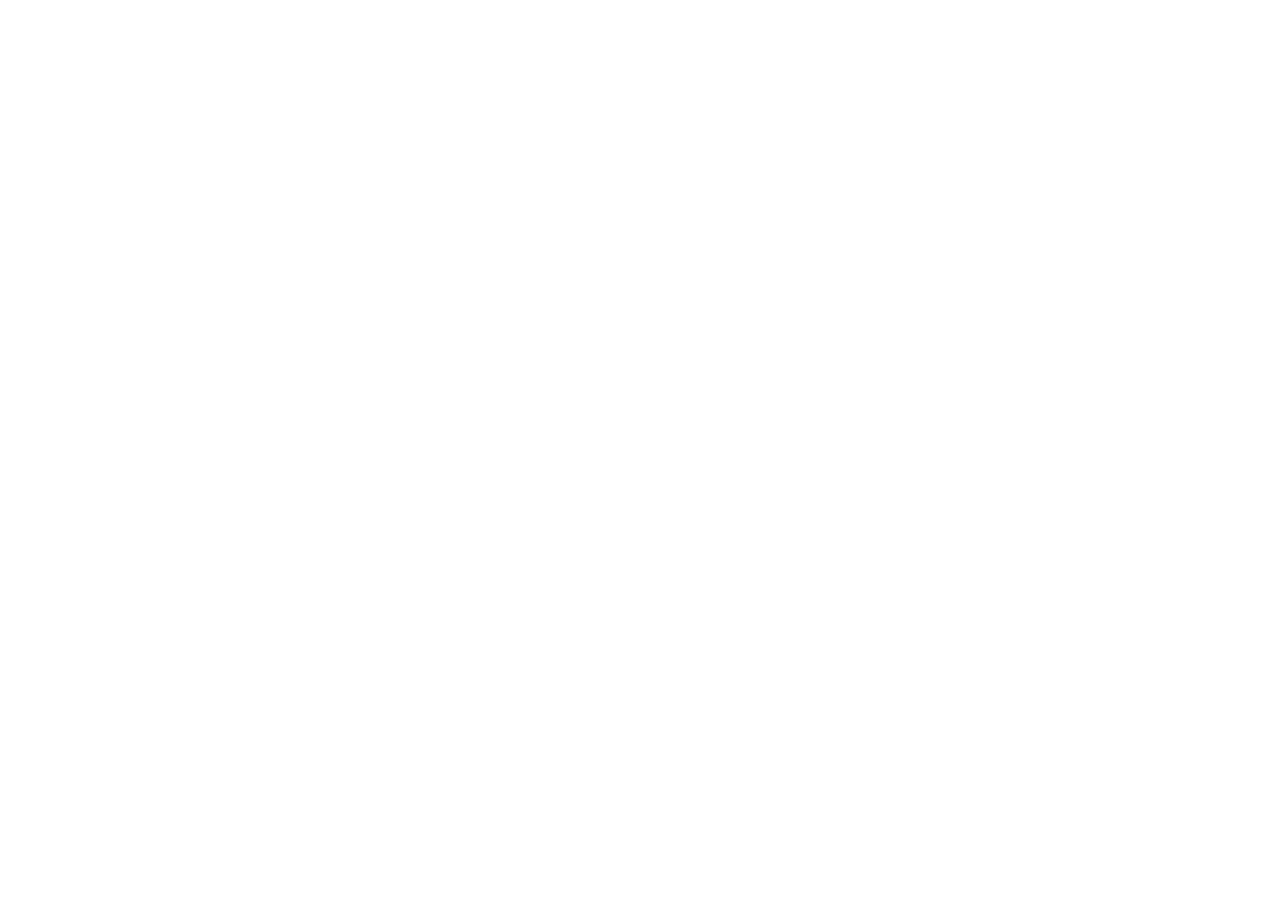
==== index.html @ bcde9c6c "First commit Add sources" ====
<!doctype html>
<!--[if lt IE 7]><html lang="en" class="no-js ie6"><![endif]-->
<!--[if IE 7]><html lang="en" class="no-js ie7"><![endif]-->
<!--[if IE 8]><html lang="en" class="no-js ie8"><![endif]-->
<!--[if gt IE 8]><!-->
<html lang="en" class="no-js">
<!--<![endif]-->

<head>
	<meta charset="UTF-8">
	<title>Bootstrap Theme</title>
	<meta name="viewport" content="width=device-width, initial-scale=1.0, maximum-scale=1.0, user-scalable=no">
	<meta http-equiv="X-UA-Compatible" content="IE=edge,chrome=1" />
	<link rel="shortcut icon" href="img/favicon.png">
	<link rel="stylesheet" href="css/bootstrap.css">
	<link rel="stylesheet" href="css/font-awesome.min.css">
</head>

<body>

	<script src="js/jquery-1.11.1.min.js"></script>
	<script src="js/bootstrap.min.js"></script>
</body>
</html>
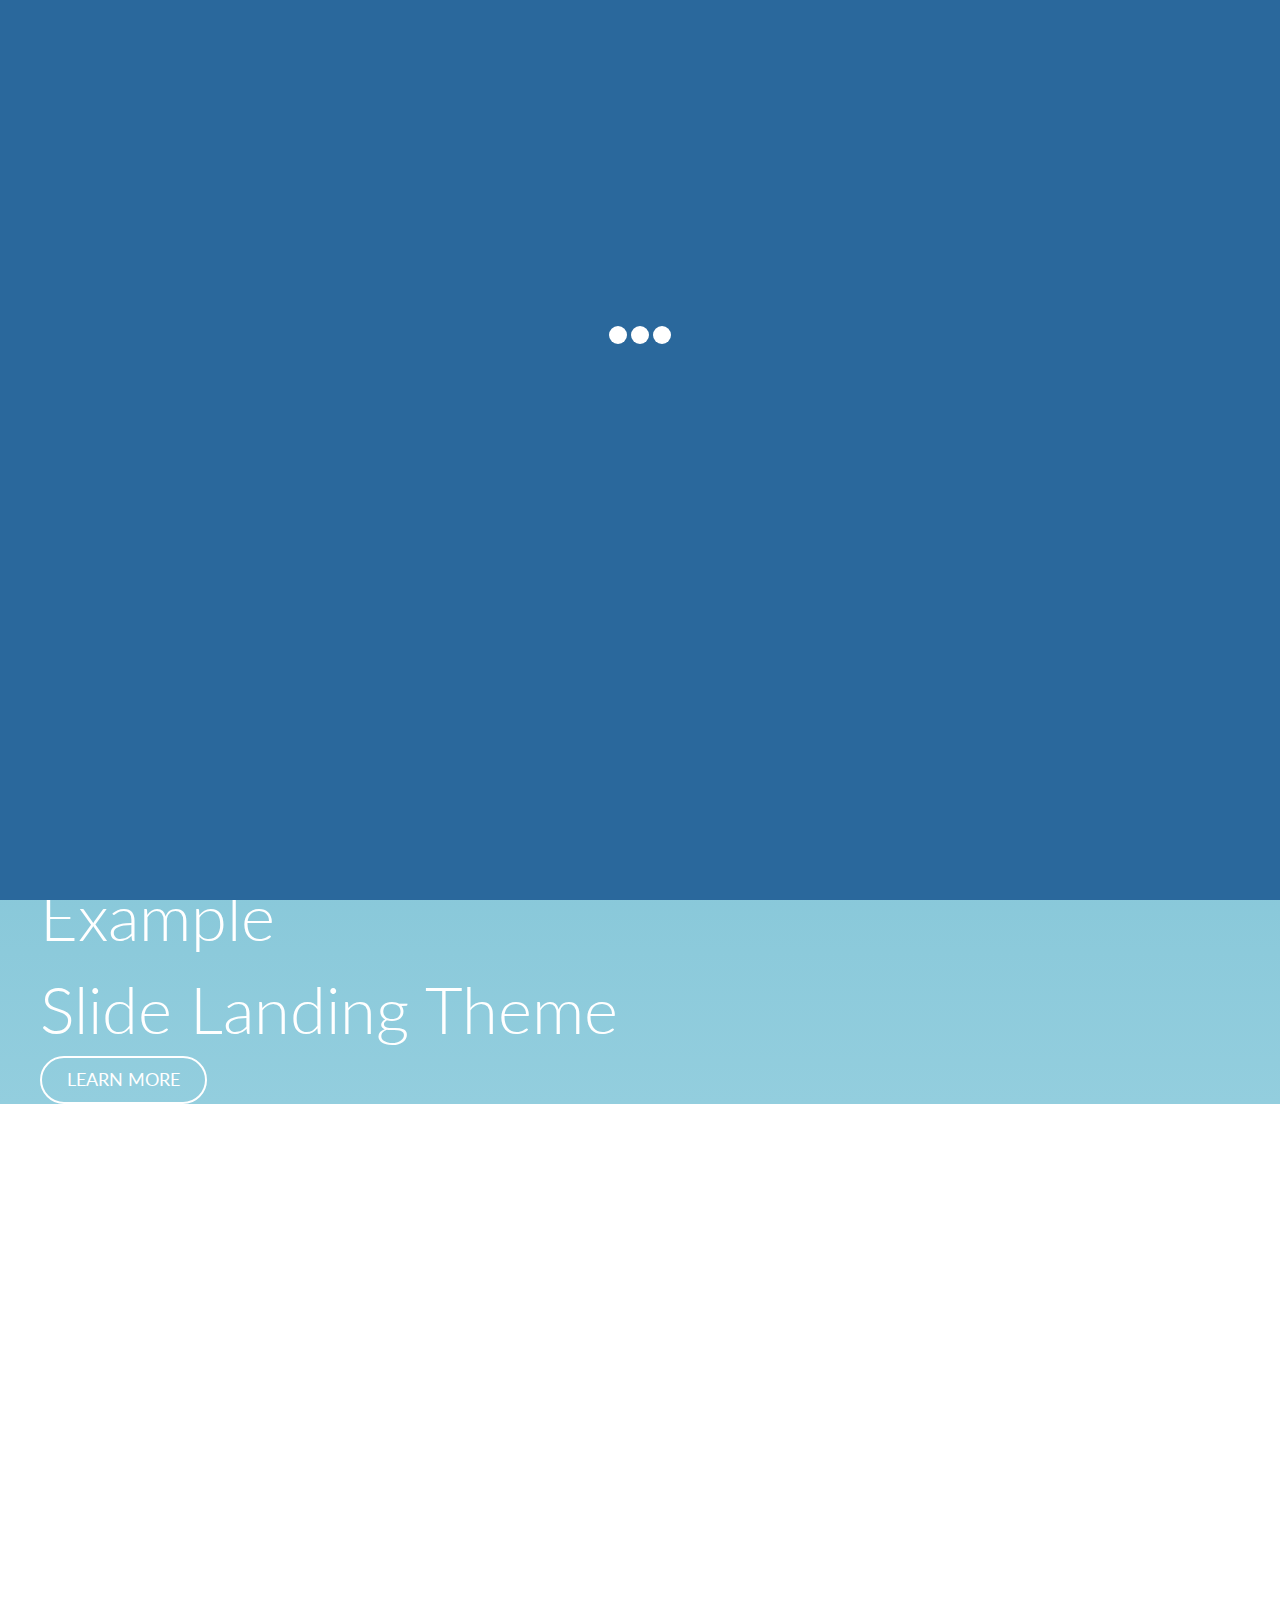
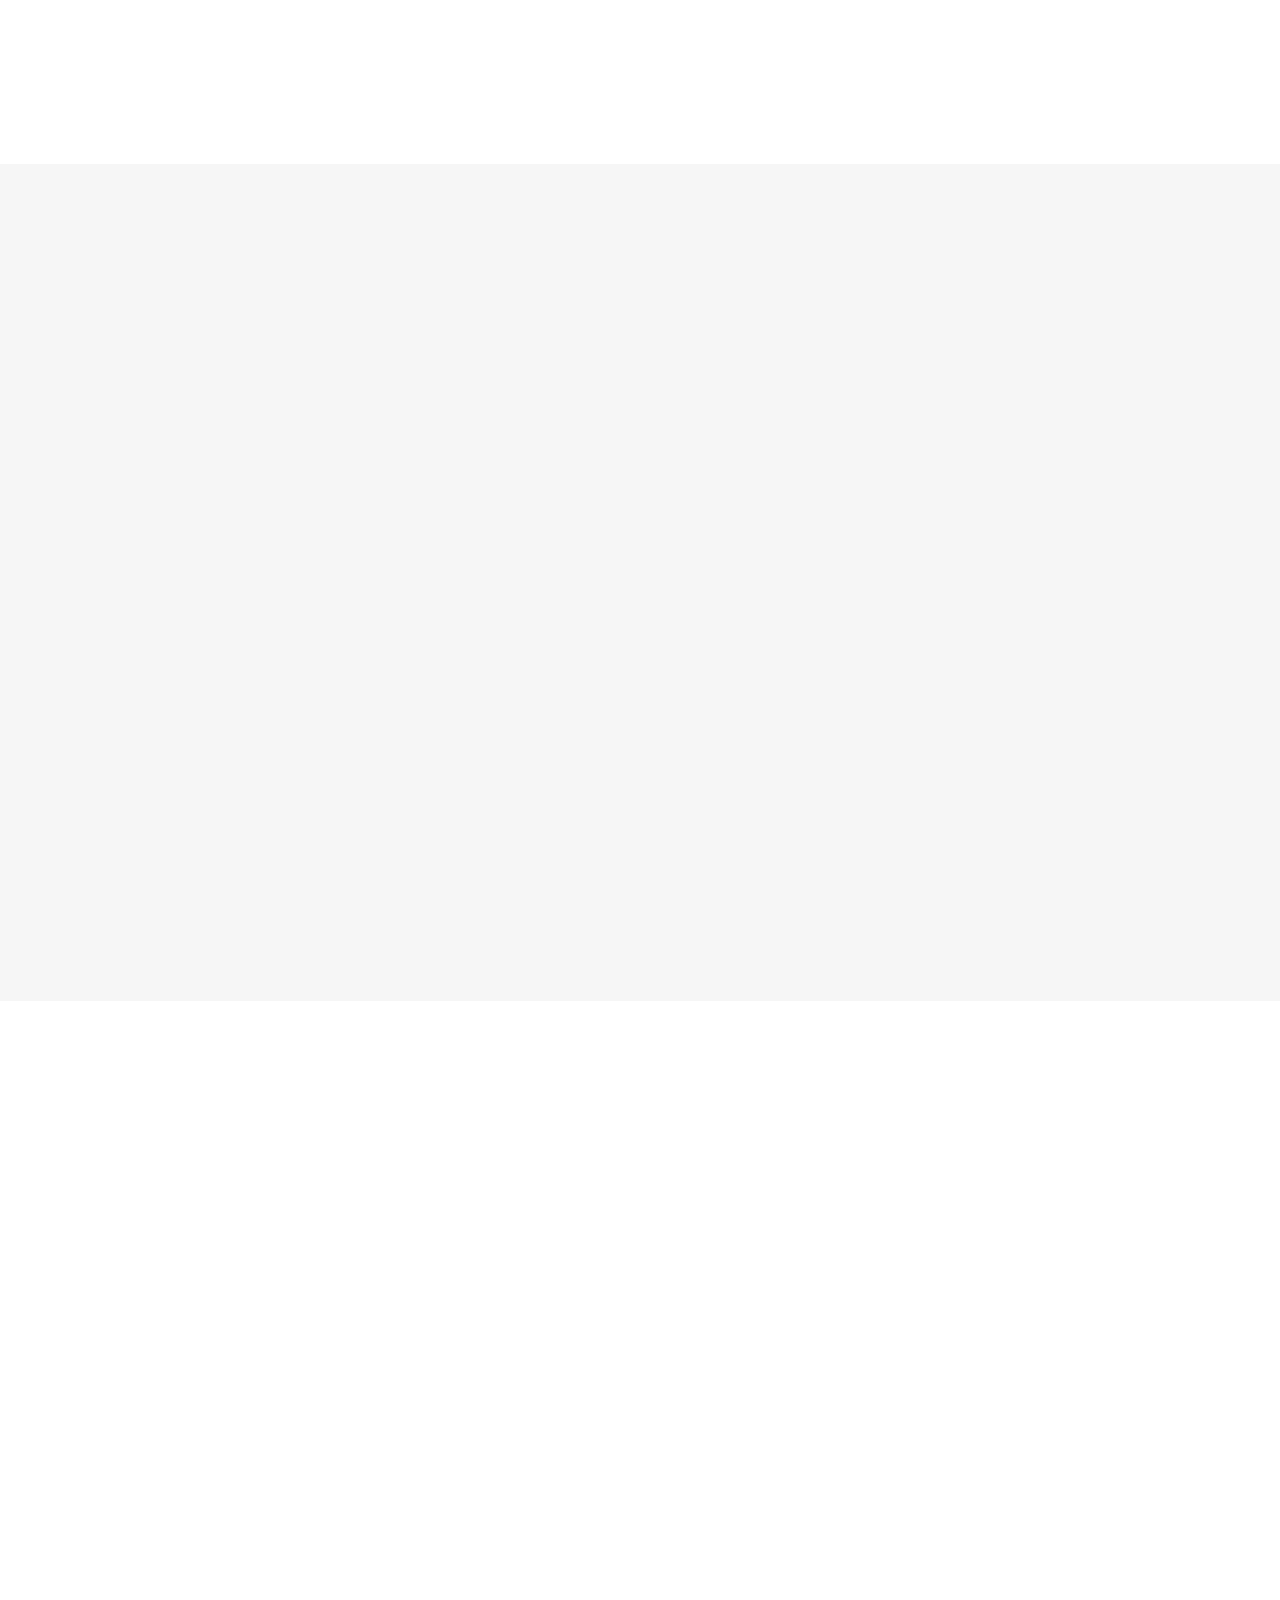
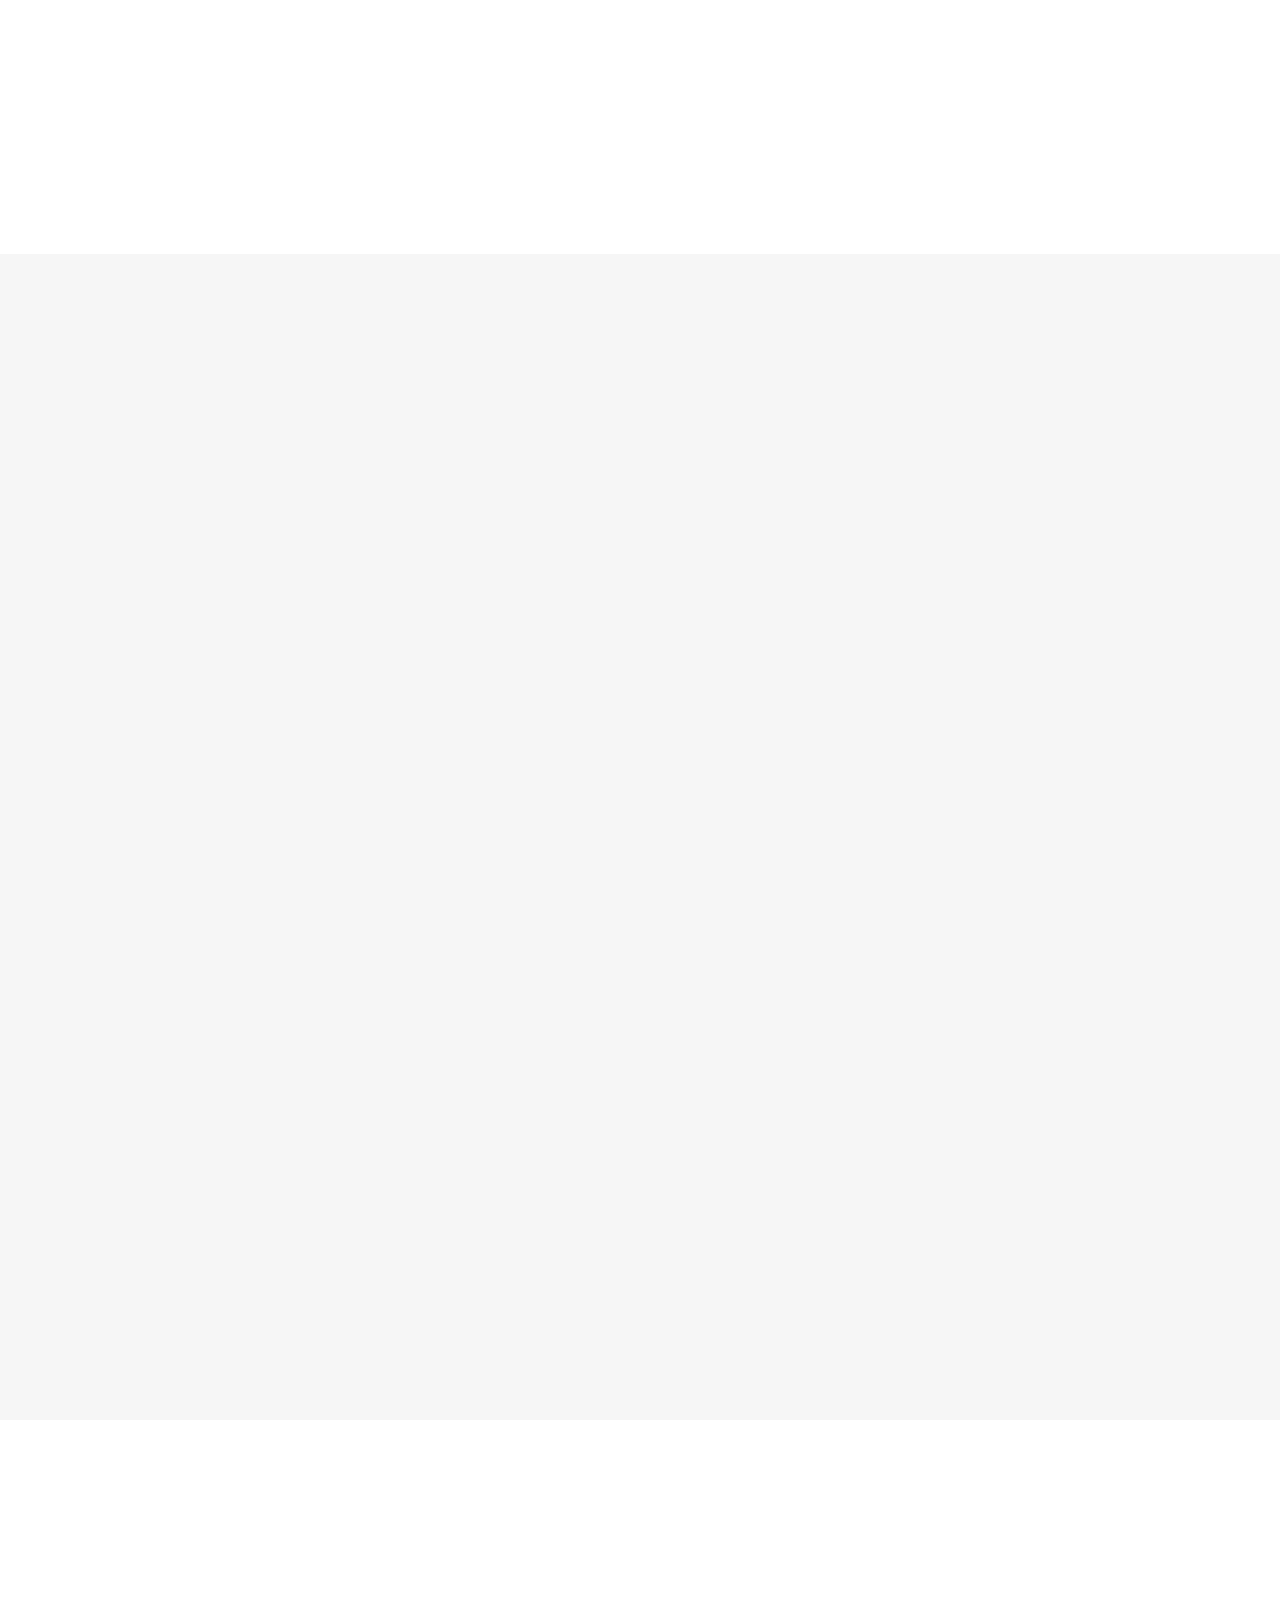
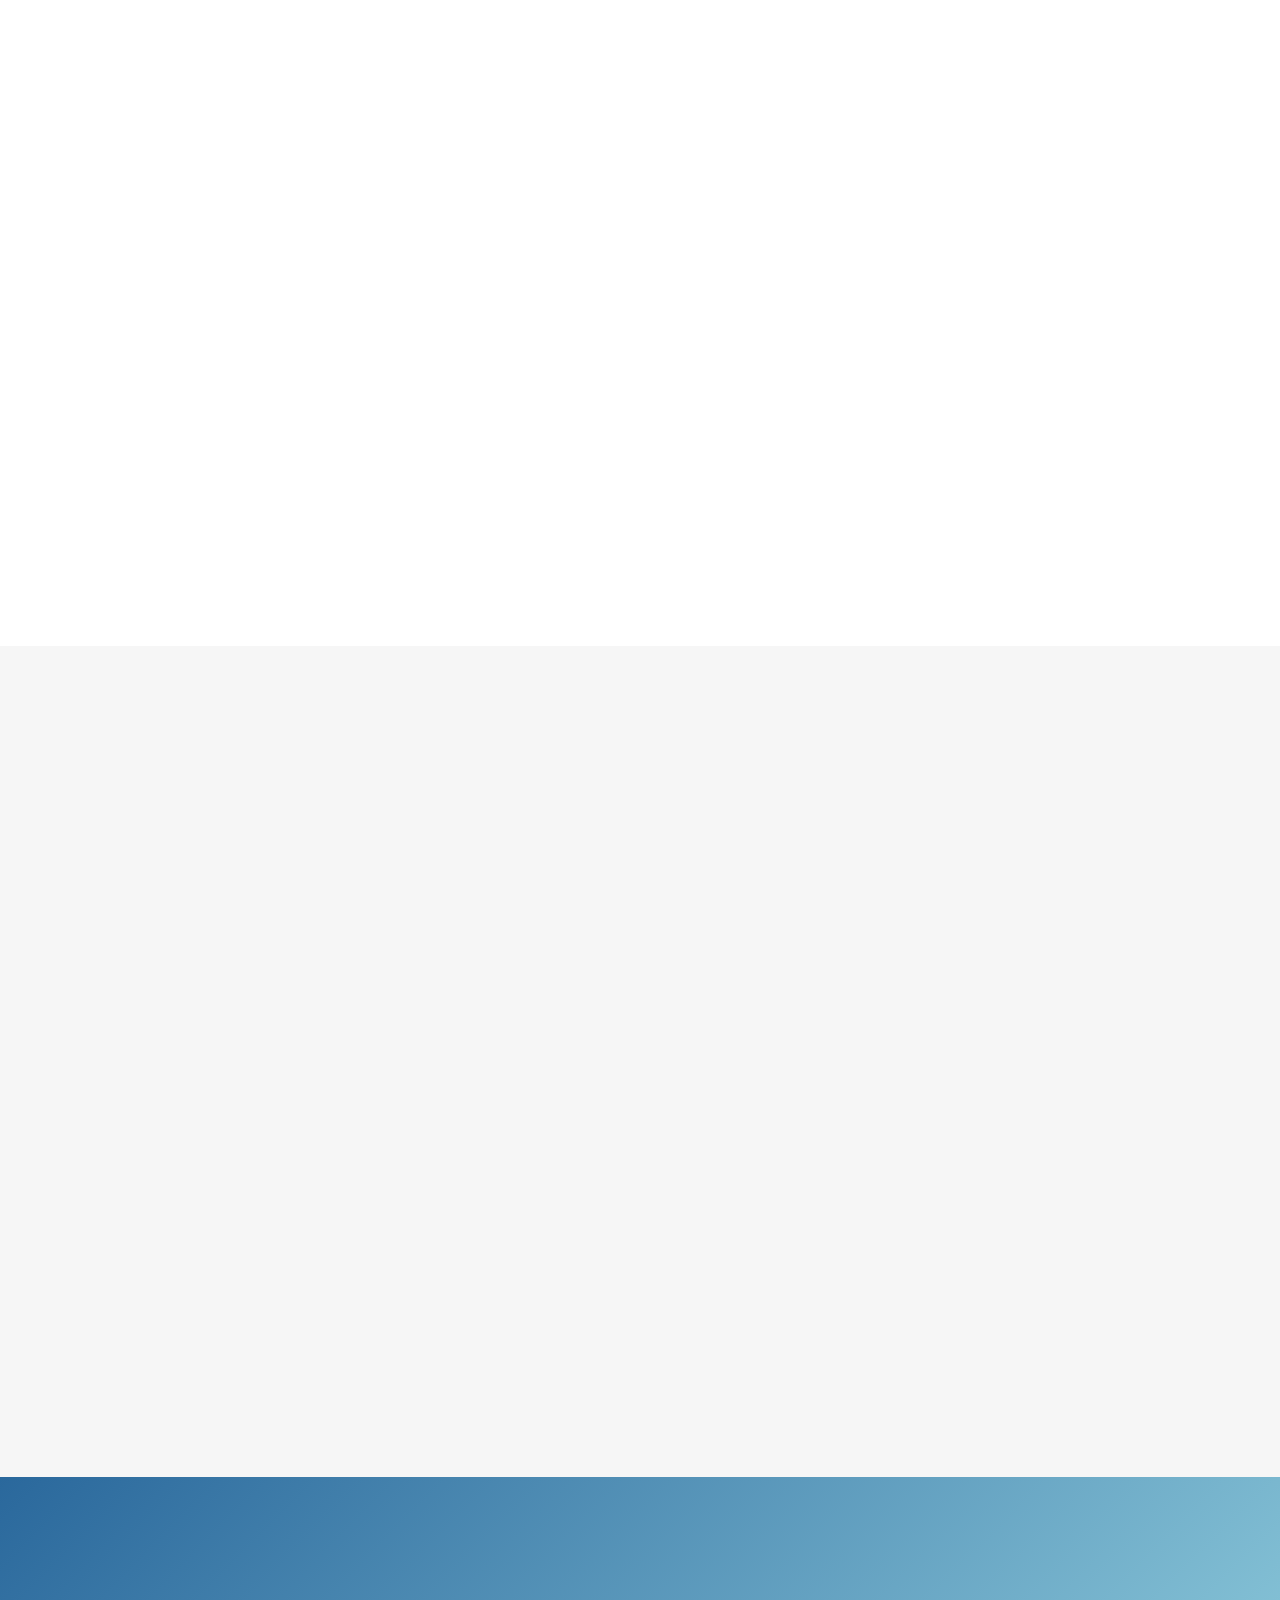
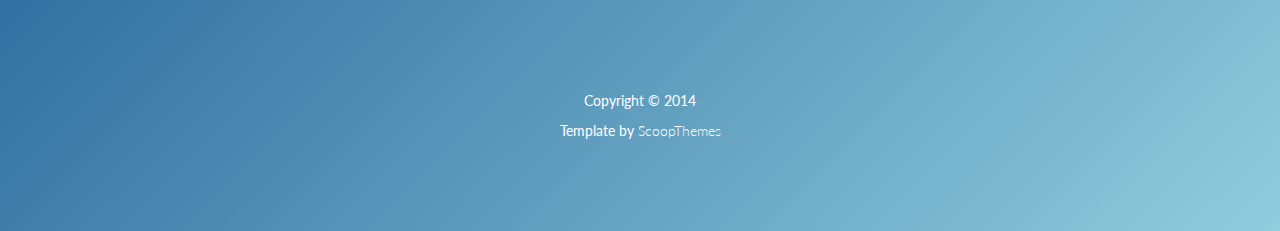
==== commit aa5ce54a: "Version 1.0" ====
--- a/index.html
+++ b/index.html
@@ -13,12 +13,604 @@
 	<meta http-equiv="X-UA-Compatible" content="IE=edge,chrome=1" />
 	<link rel="shortcut icon" href="img/favicon.png">
 	<link rel="stylesheet" href="css/bootstrap.css">
+	<link rel="stylesheet" href="css/animate.css">
 	<link rel="stylesheet" href="css/font-awesome.min.css">
+	<link rel="stylesheet" href="css/slick.css">
+	<link rel="stylesheet" href="js/rs-plugin/css/settings.css">
+	<link rel="stylesheet" href="css/styles.css">
+	<link rel="stylesheet" href="css/queries.css">
+	<script type="text/javascript" src="js/modernizr.custom.32033.js"></script>
+	<!--[if lt IE 9]>
+		<script src="https://oss.maxcdn.com/libs/html5shiv/3.7.0/html5shiv.js"></script>
+		<script src="https://oss.maxcdn.com/libs/respond.js/1.4.2/respond.min.js"></script>
+	<![endif]-->
 </head>
 
 <body>
-
-	<script src="js/jquery-1.11.1.min.js"></script>
-	<script src="js/bootstrap.min.js"></script>
+<!--preloader-->
+	<div class="pre-loader">
+		<div class="load-con">
+		<img src="img/logo.png" class="animated fadeInDown" alt="">
+			<div class="spinner">
+				<div class="bounce1"></div>
+				<div class="bounce2"></div>
+				<div class="bounce3"></div>
+			</div>
+		</div>
+	</div>
+<!--preloader-->
+	<header id="header">
+		<nav class="navbar navbar-default navbar-fixed-top" role="navigation">
+			<div class="container">
+<!-- Brand and toggle get grouped for better mobile display -->
+				<div class="navbar-header">
+					<button type="button" class="navbar-toggle" data-toggle="collapse" data-target="#bs-example-navbar-collapse-1">
+						 <span class="fa fa-bars fa-lg"></span>
+					</button>
+					<a class="navbar-brand" href="index.html">
+						 <img src="img/logo.png" alt="" class="logo">
+					</a>
+				</div>
+<!-- Nav menu -->
+				<div class="collapse navbar-collapse" id="bs-example-navbar-collapse-1">
+					<ul class="nav navbar-nav navbar-right">
+						<li class="dropdown"><a href="#about" class="dropdown-toggle" data-toggle="dropdown">About<b class="caret"></b></a>
+							<ul class="dropdown-menu">
+								<li><a class="submenu" href="item.html#item">Who are we</a></li>
+								<li><a class="submenu" href="item.html#item">Contact</a></li>
+							</ul>
+						</li>
+						<li>
+							<a href="#features">features</a>
+						</li>
+						<li>
+							<a href="#reviews">reviews</a>
+						</li>
+						<li>
+							<a href="#screens">screens</a>
+						</li>
+						<li>
+							<a href="#demo">demo</a>
+						</li>
+						<li>
+							<a href="#support">support</a>
+						</li>
+					</ul>
+				</div>
+<!--End Nav menu -->
+			</div>
+		</nav>
+<!--Slider-->
+		<div class="tp-banner-container">
+			<div class="tp-banner" >
+				<ul>
+					<!-- SLIDE 1-->
+					<li data-transition="fade" data-slotamount="7" data-masterspeed="1500" >
+						<!-- MAIN IMAGE -->
+						<img src="img/transparent.png"  alt="slidebg1"  data-bgfit="cover" data-bgposition="left top" data-bgrepeat="no-repeat">
+						<!-- LAYERS -->
+						<!-- LAYER NR. 1 -->
+						<div class="tp-caption lfl fadeout hidden-xs"
+							 data-x="left"
+							 data-y="bottom"
+							 data-hoffset="30"
+							 data-voffset="0"
+							 data-speed="500"
+							 data-start="700"
+							 data-easing="Power4.easeOut">
+							 <img src="img/Slides/slide1.png" alt="">
+						</div>
+						<div class="tp-caption lfl fadeout visible-xs"
+							 data-x="left"
+							 data-y="center"
+							 data-hoffset="700"
+							 data-voffset="0"
+							 data-speed="500"
+							 data-start="700"
+							 data-easing="Power4.easeOut">
+							 <img src="img/Slides/slide_small.PNG" alt="">
+						</div>
+						<div class="tp-caption large_white_bold sft" data-x="550" data-y="center" data-hoffset="0" data-voffset="-80" data-speed="500" data-start="1200" data-easing="Power4.easeOut">
+							 First
+						</div>
+						<div class="tp-caption large_white_light sfr" data-x="770" data-y="center" data-hoffset="0" data-voffset="-80" data-speed="500" data-start="1400" data-easing="Power4.easeOut">
+							 Example
+						</div>
+						<div class="tp-caption large_white_light sfb" data-x="550" data-y="center" data-hoffset="0" data-voffset="0" data-speed="1000" data-start="1500" data-easing="Power4.easeOut">
+							 Slide Landing Theme
+						</div>
+						<div class="tp-caption sfb hidden-xs" data-x="550" data-y="center" data-hoffset="0" data-voffset="85" data-speed="1000" data-start="1700" data-easing="Power4.easeOut">
+							 <a href="#about" class="btn btn-primary inverse btn-lg">LEARN MORE</a>
+						</div>
+					</li>
+					<!-- SLIDE 2 -->
+					<li data-transition="zoomout" data-slotamount="7" data-masterspeed="1000" >
+						<!-- MAIN IMAGE -->
+						<img src="img/transparent.png"  alt="slidebg1"  data-bgfit="cover" data-bgposition="left top" data-bgrepeat="no-repeat">
+						<!-- LAYERS -->
+						<!-- LAYER NR. 1 -->
+						<div class="tp-caption lfb fadeout hidden-xs"
+							 data-x="left"
+							 data-y="bottom"
+							 data-hoffset="0"
+							 data-voffset="0"
+							 data-speed="1000"
+							 data-start="700"
+							 data-easing="Power4.easeOut">
+							 <img src="img/Slides/slide2.png" alt="">
+						</div>
+						<div class="tp-caption customin customout visible-xs"
+							 data-x="center"
+							 data-y="center"
+							 data-hoffset="0"
+							 data-customin="x:50;y:150;z:0;rotationX:0;rotationY:0;rotationZ:0;scaleX:0.5;scaleY:0.5;skewX:0;skewY:0;opacity:0;transformPerspective:0;transformOrigin:50% 50%;"
+						data-customout="x:0;y:0;z:0;rotationX:0;rotationY:0;rotationZ:0;scaleX:0.75;scaleY:0.75;skewX:0;skewY:0;opacity:0;transformPerspective:600;transformOrigin:50% 50%;"
+							 data-voffset="0"
+							 data-speed="1000"
+							 data-start="700"
+							 data-easing="Power4.easeOut">
+							 <img src="img/Slides/slide_small.PNG" alt="">
+						</div>
+						<div class="tp-caption large_white_bold sft" data-x="550" data-y="center" data-hoffset="0" data-voffset="-80" data-speed="500" data-start="1200" data-easing="Power4.easeOut">
+							 Second
+						</div>
+						<div class="tp-caption large_white_light sfr" data-x="770" data-y="center" data-hoffset="0" data-voffset="-80" data-speed="500" data-start="1400" data-easing="Power4.easeOut">
+							 Example
+						</div>
+						<div class="tp-caption large_white_light sfb" data-x="550" data-y="center" data-hoffset="0" data-voffset="0" data-speed="1000" data-start="1500" data-easing="Power4.easeOut">
+							 Slide Landing Theme
+						</div>
+						<div class="tp-caption sfb hidden-xs" data-x="550" data-y="center" data-hoffset="0" data-voffset="85" data-speed="1000" data-start="1700" data-easing="Power4.easeOut">
+							 <a href="#about" class="btn btn-primary inverse btn-lg">LEARN MORE</a>
+						</div>
+					</li>
+					<!-- SLIDE 3 -->
+					<li data-transition="zoomout" data-slotamount="7" data-masterspeed="1000" >
+						<!-- MAIN IMAGE -->
+						<img src="img/transparent.png"  alt="slidebg1"  data-bgfit="cover" data-bgposition="left top" data-bgrepeat="no-repeat">
+						<!-- LAYERS -->
+						<!-- LAYER NR. 1 -->
+						<div class="tp-caption lfb fadeout hidden-xs"
+							 data-x="left"
+							 data-y="bottom"
+							 data-hoffset="0"
+							 data-voffset="0"
+							 data-speed="1000"
+							 data-start="700"
+							 data-easing="Power4.easeOut">
+							 <img src="img/Slides/slide3.png" alt="">
+						</div>
+						<div class="tp-caption customin customout visible-xs"
+							 data-x="center"
+							 data-y="center"
+							 data-hoffset="0"
+							 data-customin="x:50;y:150;z:0;rotationX:0;rotationY:0;rotationZ:0;scaleX:0.5;scaleY:0.5;skewX:0;skewY:0;opacity:0;transformPerspective:0;transformOrigin:50% 50%;"
+						data-customout="x:0;y:0;z:0;rotationX:0;rotationY:0;rotationZ:0;scaleX:0.75;scaleY:0.75;skewX:0;skewY:0;opacity:0;transformPerspective:600;transformOrigin:50% 50%;"
+							 data-voffset="0"
+							 data-speed="1000"
+							 data-start="700"
+							 data-easing="Power4.easeOut">
+							 <img src="img/Slides/slide_small.PNG" alt="">
+						</div>
+						<div class="tp-caption large_white_bold sft" data-x="550" data-y="center" data-hoffset="0" data-voffset="-80" data-speed="500" data-start="1200" data-easing="Power4.easeOut">
+							 Third
+						</div>
+						<div class="tp-caption large_white_light sfr" data-x="770" data-y="center" data-hoffset="0" data-voffset="-80" data-speed="500" data-start="1400" data-easing="Power4.easeOut">
+							 Example
+						</div>
+						<div class="tp-caption large_white_light sfb" data-x="550" data-y="center" data-hoffset="0" data-voffset="0" data-speed="1000" data-start="1500" data-easing="Power4.easeOut">
+							 Slide Landing Theme
+						</div>
+						<div class="tp-caption sfb hidden-xs" data-x="550" data-y="center" data-hoffset="0" data-voffset="85" data-speed="1000" data-start="1700" data-easing="Power4.easeOut">
+							 <a href="#about" class="btn btn-primary inverse btn-lg">LEARN MORE</a>
+						</div>
+					</li>
+				</ul>
+			</div>
+		</div>
+<!--End slide-->
+	</header>
+	<div class="wrapper">
+		<section id="about">
+			<div class="container">
+				<div class="section-heading scrollpoint sp-effect3">
+					<h1>About Us</h1>
+					<div class="divider"></div>
+					<p>Oleose Beautiful App Landing Page</p>
+				</div>
+				<div class="row">
+					<div class="col-md-3 col-sm-3 col-xs-6">
+						<div class="about-item scrollpoint sp-effect2">
+							<i class="fa fa-download fa-2x"></i>
+							<h3>Easy setup</h3>
+							<p>Lorem ipsum dolor sit amet, consectetur adipisicing elit, sed do eiusmod tempor incididunt ut labore et dolore.</p>
+						</div>
+					</div>
+					<div class="col-md-3 col-sm-3 col-xs-6" >
+							<div class="about-item scrollpoint sp-effect5">
+								 <i class="fa fa-mobile fa-2x"></i>
+								 <h3>On-the-go</h3>
+								 <p>Lorem ipsum dolor sit amet, consectetur adipisicing elit, sed do eiusmod tempor incididunt ut labore et dolore.</p>
+							</div>
+					</div>
+					<div class="col-md-3 col-sm-3 col-xs-6" >
+							<div class="about-item scrollpoint sp-effect5">
+								 <i class="fa fa-users fa-2x"></i>
+								 <h3>Social connect</h3>
+								 <p>Lorem ipsum dolor sit amet, consectetur adipisicing elit, sed do eiusmod tempor incididunt ut labore et dolore.</p>
+							</div>
+					</div>
+					<div class="col-md-3 col-sm-3 col-xs-6" >
+							<div class="about-item scrollpoint sp-effect1">
+								 <i class="fa fa-sliders fa-2x"></i>
+								 <h3>Dedicated support</h3>
+								 <p>Lorem ipsum dolor sit amet, consectetur adipisicing elit, sed do eiusmod tempor incididunt ut labore et dolore.</p>
+							</div>
+					</div>
+				</div>
+			</div>
+		</section>
+
+        <section id="features">
+            <div class="container">
+                <div class="section-heading scrollpoint sp-effect3">
+                    <h1>Features</h1>
+                    <div class="divider"></div>
+                    <p>Learn more about this feature packed App</p>
+                </div>
+                <div class="row">
+                    <div class="col-md-4 col-sm-4 scrollpoint sp-effect1">
+                        <div class="media media-left feature">
+                            <a class="pull-right" href="#">
+                                <i class="fa fa-cogs fa-2x"></i>
+                            </a>
+                            <div class="media-body">
+                                <h3 class="media-heading">User Settings</h3>
+                                Lorem ipsum dolor sit amet.
+                            </div>
+                        </div>
+                        <div class="media media-left feature">
+                            <a class="pull-right" href="#">
+                                <i class="fa fa-envelope fa-2x"></i>
+                            </a>
+                            <div class="media-body">
+                                <h3 class="media-heading">Messages Inbox</h3>
+                                Lorem ipsum dolor sit amet.
+                            </div>
+                        </div>
+                        <div class="media media-left feature">
+                            <a class="pull-right" href="#">
+                                <i class="fa fa-users fa-2x"></i>
+                            </a>
+                            <div class="media-body">
+                                <h3 class="media-heading">Friends List</h3>
+                                Lorem ipsum dolor sit amet.
+                            </div>
+                        </div>
+                        <div class="media media-left feature">
+                            <a class="pull-right" href="#">
+                                <i class="fa fa-comments fa-2x"></i>
+                            </a>
+                            <div class="media-body">
+                                <h3 class="media-heading">Live Chat Messages</h3>
+                                Lorem ipsum dolor sit amet.
+                            </div>
+                        </div>
+                        <div class="media media-left feature">
+                            <a class="pull-right" href="#">
+                                <i class="fa fa-calendar fa-2x"></i>
+                            </a>
+                            <div class="media-body">
+                                <h3 class="media-heading">Calendar / Planner</h3>
+                                Lorem ipsum dolor sit amet.
+                            </div>
+                        </div>
+                    </div>
+                    <div class="col-md-4 col-sm-4" >
+                        <img src="img/iphone-berry.png" class="img-responsive scrollpoint sp-effect5" alt="">
+                    </div>
+                    <div class="col-md-4 col-sm-4 scrollpoint sp-effect2">
+                        <div class="media feature">
+                            <a class="pull-left" href="#">
+                                <i class="fa fa-map-marker fa-2x"></i>
+                            </a>
+                            <div class="media-body">
+                                <h3 class="media-heading">My Places</h3>
+                                Lorem ipsum dolor sit amet.
+                            </div>
+                        </div>
+                        <div class="media feature">
+                            <a class="pull-left" href="#">
+                                <i class="fa fa-film fa-2x"></i>
+                            </a>
+                            <div class="media-body">
+                                <h3 class="media-heading">Media Player™</h3>
+                                Lorem ipsum dolor sit amet.
+                            </div>
+                        </div>
+                        <div class="media feature">
+                            <a class="pull-left" href="#">
+                                <i class="fa fa-compass fa-2x"></i>
+                            </a>
+                            <div class="media-body">
+                                <h3 class="media-heading">Intuitive Statistics</h3>
+                                Lorem ipsum dolor sit amet.
+                            </div>
+                        </div>
+                        <div class="media feature">
+                            <a class="pull-left" href="#">
+                                <i class="fa fa-picture-o fa-2x"></i>
+                            </a>
+                            <div class="media-body">
+                                <h3 class="media-heading">Weather on-the-go</h3>
+                                Lorem ipsum dolor sit amet.
+                            </div>
+                        </div>
+                        <div class="media active feature">
+                            <a class="pull-left" href="#">
+                                <i class="fa fa-plus fa-2x"></i>
+                            </a>
+                            <div class="media-body">
+                                <h3 class="media-heading">And much more!</h3>
+                                Lorem ipsum dolor sit amet.
+                            </div>
+                        </div>
+                    </div>
+                </div>
+            </div>
+        </section>
+
+        <section id="reviews">
+            <div class="container">
+                <div class="section-heading scrollpoint sp-effect3">
+                    <h1>Reviews</h1>
+                    <div class="divider"></div>
+                    <p>Read What's The People Are Saying About Us</p>
+                </div>
+                <div class="row">
+                    <div class="col-md-10 col-md-push-1 scrollpoint sp-effect3">
+                        <div class="review-filtering">
+                            <div class="review">
+                                <div class="row">
+                                    <div class="col-md-2">
+                                        <div class="review-person">
+                                            <img src="http://api.randomuser.me/portraits/women/94.jpg" alt="" class="img-responsive">
+                                        </div>
+                                    </div>
+                                    <div class="col-md-10">
+                                        <div class="review-comment">
+                                            <h3>“I love Oleose, I highly recommend it, Everyone Try It Now”</h3>
+                                            <p>
+                                                - Krin Fox
+                                                <span>
+                                                    <i class="fa fa-star fa-lg"></i>
+                                                    <i class="fa fa-star fa-lg"></i>
+                                                    <i class="fa fa-star fa-lg"></i>
+                                                    <i class="fa fa-star fa-lg"></i>
+                                                    <i class="fa fa-star-o fa-lg"></i>
+                                                </span>
+                                            </p>
+                                        </div>
+                                    </div>
+                                </div>
+                            </div>
+                            <div class="review rollitin">
+                                <div class="row">
+                                    <div class="col-md-2">
+                                        <div class="review-person">
+                                            <img src="http://api.randomuser.me/portraits/men/70.jpg" alt="" class="img-responsive">
+                                        </div>
+                                    </div>
+                                    <div class="col-md-10">
+                                        <div class="review-comment">
+                                            <h3>“Oleaose Is The Best Stable, Fast App I Have Ever Experienced”</h3>
+                                            <p>
+                                                - Theodore Willis
+                                                <span>
+                                                    <i class="fa fa-star fa-lg"></i>
+                                                    <i class="fa fa-star fa-lg"></i>
+                                                    <i class="fa fa-star fa-lg"></i>
+                                                    <i class="fa fa-star-half-o fa-lg"></i>
+                                                    <i class="fa fa-star-o fa-lg"></i>
+                                                </span>
+                                            </p>
+                                        </div>
+                                    </div>
+                                </div>
+                            </div>
+                            <div class="review rollitin">
+                                <div class="row">
+                                    <div class="col-md-2">
+                                        <div class="review-person">
+                                            <img src="http://api.randomuser.me/portraits/men/93.jpg" alt="" class="img-responsive">
+                                        </div>
+                                    </div>
+                                    <div class="col-md-10">
+                                        <div class="review-comment">
+                                            <h3>“Keep It Up Guys Your Work Rules, Cheers :)”</h3>
+                                            <p>
+                                                - Ricky Grant
+                                                <span>
+                                                    <i class="fa fa-star fa-lg"></i>
+                                                    <i class="fa fa-star fa-lg"></i>
+                                                    <i class="fa fa-star fa-lg"></i>
+                                                    <i class="fa fa-star-half-o fa-lg"></i>
+                                                    <i class="fa fa-star-o fa-lg"></i>
+                                                </span>
+                                            </p>
+                                        </div>
+                                    </div>
+                                </div>
+                            </div>
+                        </div>
+                    </div>
+                </div>
+            </div>
+        </section>
+
+        <section id="screens">
+            <div class="container">
+
+                <div class="section-heading scrollpoint sp-effect3">
+                    <h1>Screens</h1>
+                    <div class="divider"></div>
+                    <p>See what’s included in the App</p>
+                </div>
+
+                <div class="filter scrollpoint sp-effect3">
+                    <a href="javascript:void(0)" class="button js-filter-all active">All Screens</a>
+                    <a href="javascript:void(0)" class="button js-filter-one">User Access</a>
+                    <a href="javascript:void(0)" class="button js-filter-two">Social Network</a>
+                    <a href="javascript:void(0)" class="button js-filter-three">Media Players</a>
+                </div>
+                <div class="slider filtering scrollpoint sp-effect5" >
+                    <div class="one">
+                        <img src="img/screens/profile.jpg" alt="">
+                        <h4>Profile Page</h4>
+                    </div>
+                    <div class="two">
+                        <img src="img/screens/menu.jpg" alt="">
+                        <h4>Toggel Menu</h4>
+                    </div>
+                    <div class="three">
+                        <img src="img/screens/weather.jpg" alt="">
+                        <h4>Weather Forcast</h4>
+                    </div>
+                    <div class="one">
+                        <img src="img/screens/signup.jpg" alt="">
+                        <h4>Sign Up</h4>
+                    </div>
+                    <div class="one">
+                        <img src="img/screens/calendar.jpg" alt="">
+                        <h4>Event Calendar</h4>
+                    </div>
+                    <div class="two">
+                        <img src="img/screens/options.jpg" alt="">
+                        <h4>Some Options</h4>
+                    </div>
+                    <div class="three">
+                        <img src="img/screens/sales.jpg" alt="">
+                        <h4>Sales Analysis</h4>
+                    </div>
+                </div>
+            </div>
+        </section>
+
+        <section id="demo">
+            <div class="container">
+                <div class="section-heading scrollpoint sp-effect3">
+                    <h1>Demo</h1>
+                    <div class="divider"></div>
+                    <p>Take a closer look in more detail</p>
+                </div>
+                <div class="row">
+                    <div class="col-md-8 col-md-offset-2 scrollpoint sp-effect2">
+                        <div class="video-container" >
+                            <iframe src="http://player.vimeo.com/video/70984663"></iframe>
+                        </div>
+                    </div>
+                </div>
+            </div>
+        </section>
+
+        <section id="support" class="doublediagonal">
+            <div class="container">
+                <div class="section-heading scrollpoint sp-effect3">
+                    <h1>Support</h1>
+                    <div class="divider"></div>
+                    <p>For more info and support, contact us!</p>
+                </div>
+                <div class="row">
+                    <div class="col-md-12">
+                        <div class="row">
+                            <div class="col-md-8 col-sm-8 scrollpoint sp-effect1">
+                                <form role="form">
+                                    <div class="form-group">
+                                        <input type="text" class="form-control" placeholder="Your name">
+                                    </div>
+                                    <div class="form-group">
+                                        <input type="email" class="form-control" placeholder="Your email">
+                                    </div>
+                                    <div class="form-group">
+                                        <textarea cols="30" rows="10" class="form-control" placeholder="Your message"></textarea>
+                                    </div>
+                                    <button type="submit" class="btn btn-primary btn-lg">Submit</button>
+                                </form>
+                            </div>
+                            <div class="col-md-4 col-sm-4 contact-details scrollpoint sp-effect2">
+                                <div class="media">
+                                    <a class="pull-left" href="#" >
+                                        <i class="fa fa-map-marker fa-2x"></i>
+                                    </a>
+                                    <div class="media-body">
+                                        <h4 class="media-heading">4, Some street, California, USA</h4>
+                                    </div>
+                                </div>
+                                <div class="media">
+                                    <a class="pull-left" href="#" >
+                                        <i class="fa fa-envelope fa-2x"></i>
+                                    </a>
+                                    <div class="media-body">
+                                        <h4 class="media-heading">
+                                            <a href="mailto:support@oleose.com">support@oleose.com</a>
+                                        </h4>
+                                    </div>
+                                </div>
+                                <div class="media">
+                                    <a class="pull-left" href="#" >
+                                        <i class="fa fa-phone fa-2x"></i>
+                                    </a>
+                                    <div class="media-body">
+                                        <h4 class="media-heading">+1 234 567890</h4>
+                                    </div>
+                                </div>
+                            </div>
+                        </div>
+                    </div>
+                </div>
+            </div>
+        </section>
+
+        <footer>
+            <div class="container">
+                <a href="#" class="scrollpoint sp-effect3">
+                    <img src="img/logo.png" alt="" class="logo">
+                </a>
+                <div class="social">
+                    <a href="#" class="scrollpoint sp-effect3"><i class="fa fa-twitter fa-lg"></i></a>
+                    <a href="#" class="scrollpoint sp-effect3"><i class="fa fa-google-plus fa-lg"></i></a>
+                    <a href="#" class="scrollpoint sp-effect3"><i class="fa fa-facebook fa-lg"></i></a>
+                </div>
+                <div class="rights">
+                    <p>Copyright &copy; 2014</p>
+                    <p>Template by <a href="http://www.scoopthemes.com" target="_blank">ScoopThemes</a></p>
+                </div>
+            </div>
+        </footer>
+<a href="#header" class="scrollup"><i class="fa fa-chevron-up"></i></a>
+<!--social-->
+<div class="social-lat">
+		<ul>
+			<li><a href="http://www.facebook.com" target="_blank" class="icon-facebook" title="Facebook"><i class="fa fa-facebook"></i></a></li>
+			<li><a href="http://www.twitter.com" target="_blank" class="icon-twitter" title="Twitter"><i class="fa fa-twitter"></i></a></li>
+			<li><a href="http://www.googleplus.com" target="_blank" class="icon-googleplus" title="Google +"><i class="fa fa-google-plus"></i></a></li>
+		</ul>
+	</div>
+    </div>
+    <script src="js/jquery-2.1.1.min.js"></script>
+    <script src="js/bootstrap.min.js"></script>
+    <script src="js/slick.min.js"></script>
+    <script src="js/placeholdem.min.js"></script>
+    <script src="js/rs-plugin/js/jquery.themepunch.plugins.min.js"></script>
+    <script src="js/rs-plugin/js/jquery.themepunch.revolution.min.js"></script>
+    <script src="js/waypoints.min.js"></script>
+    <script src="js/scripts.js"></script>
+    	<script src="js/main.js"></script>
+    <script>
+        $(document).ready(function() {
+            appMaster.preLoader();
+        });
+    </script>
 </body>
-</html>+
+</html>
--- a/css/styles.css
+++ b/css/styles.css
@@ -0,0 +1,1041 @@
+@charset "UTF-8";
+/*===1===  Fonts*& Links*/
+/*===2===  General styles*/
+/*===3===  Header*/
+/*===4===  Sections*/
+/*===5===  Section about*/
+/*===6===  Section features*/
+/*===7===  Section reviews*/
+/*===8===  Section screens*/
+/*===9===  Section demo*/
+/*===10===  Section demo*/
+/*===11===  Section footer*/
+/*===12===  Carousel*/
+/*===13===  Buttons*/
+/*===14===  Preloader*/
+/*===15===  Scroll up*/
+/*===1==Fonts*& Links=============================================================================*/
+@import url(http://fonts.googleapis.com/css?family=Lato:300,400,700,900);
+h1, h2, h3, h4, h5, h6, .h1, .h2, .h3, .h4, .h5, .h6 {
+  color: #2a689c; }
+
+a {
+  font-family: 'Lato', Arial;
+  -webkit-font-smoothing: antialiased; }
+
+/*===2==General styles=============================================================================*/
+body {
+  font-family: 'Lato', Arial;
+  color: #666666;
+  -webkit-font-smoothing: antialiased; }
+
+.dropdown:hover .dropdown-menu {
+  display: block; }
+
+div.content {
+  overflow: hidden; }
+
+.scrollpoint {
+  opacity: 0; }
+
+.scrollpoint.active {
+  opacity: 1 \0; }
+
+.hanging-phone {
+  position: absolute;
+  right: 0;
+  z-index: 0;
+  bottom: -70px; }
+
+section .section-heading .divider:after {
+  background: #90CDDD; }
+
+.submenu {
+  color: #2a689c !important; }
+
+.submenu:hover {
+  color: #90CDDD !important; }
+
+/*===3==Header=============================================================================*/
+header .navbar-default {
+  background: none;
+  border: none;
+  padding-top: 40px;
+  padding-bottom: 20px;
+  -webkit-transition: all 0.25s ease-in-out;
+  -moz-transition: all 0.25s ease-in-out;
+  -ms-transition: all 0.25s ease-in-out;
+  -o-transition: all 0.25s ease-in-out;
+  transition: all 0.25s ease-in-out; }
+
+header .navbar-default ul.navbar-nav {
+  padding-top: 55px; }
+
+header .navbar-default ul.navbar-nav li a {
+  text-transform: capitalize;
+  font-weight: 400;
+  font-size: 16px;
+  padding: 7px 20px;
+  -webkit-transition: all 0.25s ease-in-out;
+  -moz-transition: all 0.25s ease-in-out;
+  -ms-transition: all 0.25s ease-in-out;
+  -o-transition: all 0.25s ease-in-out;
+  transition: all 0.25s ease-in-out; }
+
+header .navbar-default ul.navbar-nav li a:after {
+  content: '';
+  width: 32px;
+  background: none;
+  height: 4px;
+  position: absolute;
+  bottom: 2px;
+  z-index: 99999;
+  left: 20px;
+  -webkit-border-radius: 5em;
+  -moz-border-radius: 5em;
+  -ms-border-radius: 5em;
+  -o-border-radius: 5em;
+  border-radius: 5em;
+  color: #ffffff;
+  -webkit-transition: all 0.25s ease-in-out;
+  -moz-transition: all 0.25s ease-in-out;
+  -ms-transition: all 0.25s ease-in-out;
+  -o-transition: all 0.25s ease-in-out;
+  transition: all 0.25s ease-in-out; }
+
+header .navbar-default ul.navbar-nav li a:hover {
+  -webkit-transition: all 0.25s ease-in-out;
+  -moz-transition: all 0.25s ease-in-out;
+  -ms-transition: all 0.25s ease-in-out;
+  -o-transition: all 0.25s ease-in-out;
+  transition: all 0.25s ease-in-out; }
+
+header .navbar-default ul.navbar-nav li a:hover:after {
+  background: #ffffff; }
+
+header .navbar-default ul.navbar-nav li a.getApp {
+  -webkit-border-radius: 5em;
+  -moz-border-radius: 5em;
+  -ms-border-radius: 5em;
+  -o-border-radius: 5em;
+  border-radius: 5em;
+  -webkit-transition: all 0.25s ease-in-out;
+  -moz-transition: all 0.25s ease-in-out;
+  -ms-transition: all 0.25s ease-in-out;
+  -o-transition: all 0.25s ease-in-out;
+  transition: all 0.25s ease-in-out; }
+
+header .navbar-default ul.navbar-nav li a.getApp:after {
+  display: none; }
+
+header .navbar-default .navbar-brand {
+  height: auto;
+  padding: 0; }
+
+header .navbar-default.scrolled {
+  background: rgba(255, 255, 255, 0.8);
+  -webkit-box-shadow: 0px 1px 3px rgba(0, 0, 0, 0.3);
+  -moz-box-shadow: 0px 1px 3px rgba(0, 0, 0, 0.3);
+  box-shadow: 0px 1px 3px rgba(0, 0, 0, 0.3);
+  padding: 0;
+  -webkit-transition: all 0.25s ease-in-out;
+  -moz-transition: all 0.25s ease-in-out;
+  -ms-transition: all 0.25s ease-in-out;
+  -o-transition: all 0.25s ease-in-out;
+  transition: all 0.25s ease-in-out; }
+
+header .navbar-default.scrolled .navbar-brand {
+  padding: 15px 20px; }
+
+header .navbar-default.scrolled .navbar-brand img {
+  width: auto;
+  max-height: 33px; }
+
+header .navbar-default.scrolled ul.navbar-nav {
+  padding-top: 15px; }
+
+header {
+  background: #90CDDD;
+  /* Old browsers */
+  background: #49a5bf;
+  background: -moz-linear-gradient(top, #49a5bf 0%, #75bdd1 41%, #93cede 100%);
+  background: -webkit-gradient(left top, left bottom, color-stop(0%, #49a5bf), color-stop(41%, #75bdd1), color-stop(100%, #93cede));
+  background: -webkit-linear-gradient(top, #49a5bf 0%, #75bdd1 41%, #93cede 100%);
+  background: -o-linear-gradient(top, #49a5bf 0%, #75bdd1 41%, #93cede 100%);
+  background: -ms-linear-gradient(top, #49a5bf 0%, #75bdd1 41%, #93cede 100%);
+  background: linear-gradient(to bottom, #49a5bf 0%, #75bdd1 41%, #93cede 100%);
+  filter: progid:DXImageTransform.Microsoft.gradient( startColorstr='#49a5bf', endColorstr='#93cede', GradientType=0 ); }
+
+header .navbar-default ul.navbar-nav li a {
+  color: #ffffff;
+  background: none; }
+
+header .navbar-default ul.navbar-nav li a.getApp {
+  color: #824583;
+  background: #ffffff;
+  /* Old browsers */
+  background: -moz-linear-gradient(180deg, #ffffff 0%, #e0e0e0 100%);
+  /* FF3.6+ */
+  background: -webkit-gradient(linear, left top, right bottom, color-stop(0%, #ffffff), color-stop(100%, #e0e0e0));
+  /* Chrome,Safari4+ */
+  background: -webkit-linear-gradient(180deg, #ffffff 0%, #e0e0e0 100%);
+  /* Chrome10+,Safari5.1+ */
+  background: -o-linear-gradient(180deg, #ffffff 0%, #e0e0e0 100%);
+  /* Opera 11.10+ */
+  background: -ms-linear-gradient(180deg, #ffffff 0%, #e0e0e0 100%);
+  /* IE10+ */
+  background: linear-gradient(180deg, #ffffff 0%, #e0e0e0 100%);
+  /* W3C */
+  filter: progid:DXImageTransform.Microsoft.gradient(startColorstr=#ffffff, endColorstr=#e0e0e0, GradientType=1);
+  /* IE6-9 fallback on horizontal gradient */ }
+
+header .navbar-default ul.navbar-nav li a.getApp:hover {
+  color: #8c4b8d;
+  background: #ffffff;
+  /* Old browsers */
+  background: -moz-linear-gradient(180deg, #ffffff 0%, #cccccc 100%);
+  /* FF3.6+ */
+  background: -webkit-gradient(linear, left top, right bottom, color-stop(0%, #ffffff), color-stop(100%, #cccccc));
+  /* Chrome,Safari4+ */
+  background: -webkit-linear-gradient(180deg, #ffffff 0%, #cccccc 100%);
+  /* Chrome10+,Safari5.1+ */
+  background: -o-linear-gradient(180deg, #ffffff 0%, #cccccc 100%);
+  /* Opera 11.10+ */
+  background: -ms-linear-gradient(180deg, #ffffff 0%, #cccccc 100%);
+  /* IE10+ */
+  background: linear-gradient(180deg, #ffffff 0%, #cccccc 100%);
+  /* W3C */
+  filter: progid:DXImageTransform.Microsoft.gradient(startColorstr=#ffffff, endColorstr=#cccccc, GradientType=1);
+  /* IE6-9 fallback on horizontal gradient */
+  -webkit-transition: all 0.25s ease-in-out;
+  -moz-transition: all 0.25s ease-in-out;
+  -ms-transition: all 0.25s ease-in-out;
+  -o-transition: all 0.25s ease-in-out;
+  transition: all 0.25s ease-in-out; }
+
+header .navbar-default ul.navbar-nav li a:hover {
+  color: #ffffff;
+  -webkit-transition: all 0.25s ease-in-out;
+  -moz-transition: all 0.25s ease-in-out;
+  -ms-transition: all 0.25s ease-in-out;
+  -o-transition: all 0.25s ease-in-out;
+  transition: all 0.25s ease-in-out; }
+
+header .navbar-default.scrolled {
+  border-bottom: 3px solid #2a689c; }
+
+header .navbar-default.scrolled ul.navbar-nav li a {
+  color: #2a689c; }
+
+header .navbar-default.scrolled ul.navbar-nav li a:hover {
+  color: #2a689c; }
+
+header .navbar-default.scrolled ul.navbar-nav li a:hover:after {
+  background: #2a689c; }
+
+.navbar-toggle {
+  background-color: #CCC;
+  border: 1px solid transparent; }
+
+/*===4==Sections=============================================================================*/
+.section-heading {
+  margin: 60px 0 80px;
+  text-align: center; }
+
+.section-heading h1 {
+  display: inline-block;
+  font-size: 55px;
+  font-weight: 300;
+  margin-bottom: 0; }
+
+.section-heading p {
+  font-size: 25px;
+  color: #999999;
+  font-weight: 300; }
+
+.section-heading .divider:after {
+  content: "";
+  position: relative;
+  height: 4px;
+  width: 60px;
+  display: block;
+  text-align: center;
+  margin: 13px auto;
+  -webkit-border-radius: 5em;
+  -moz-border-radius: 5em;
+  -ms-border-radius: 5em;
+  -o-border-radius: 5em;
+  border-radius: 5em; }
+
+.section-heading.inverse h1,
+.section-heading.inverse p {
+  color: #ffffff; }
+
+.section-heading.inverse .divider:after {
+  background: #ffffff; }
+
+section::before,
+section::after {
+  position: absolute;
+  content: '';
+  pointer-events: none;
+  overflow: hidden; }
+
+/*===5==Section about===============================================================================*/
+section#about {
+  position: relative; }
+
+section#about .about-item {
+  text-align: center;
+  font-size: 17px;
+  line-height: 25px;
+  color: #999999; }
+
+section#about .about-item i.fa {
+  -webkit-border-radius: 50%;
+  -moz-border-radius: 50%;
+  -ms-border-radius: 50%;
+  -o-border-radius: 50%;
+  border-radius: 50%;
+  padding: 35px;
+  -webkit-transition: all 0.25s ease-in-out;
+  -moz-transition: all 0.25s ease-in-out;
+  -ms-transition: all 0.25s ease-in-out;
+  -o-transition: all 0.25s ease-in-out;
+  transition: all 0.25s ease-in-out;
+  width: 104px; }
+
+section#about .about-item i.fa {
+  border: 2px solid #2a689c;
+  color: #2a689c; }
+
+section#about .about-item:hover i.fa {
+  color: #ffffff;
+  background: #2a689c; }
+
+section#about .about-item:hover h3 {
+  color: #90CDDD; }
+
+/*===6==Section features===============================================================================*/
+section#features .media > .pull-right {
+  margin-left: 20px; }
+
+section#features .media i.fa {
+  -webkit-border-radius: 50%;
+  -moz-border-radius: 50%;
+  -ms-border-radius: 50%;
+  -o-border-radius: 50%;
+  border-radius: 50%;
+  padding: 20px;
+  -webkit-transition: all 0.25s ease-in-out;
+  -moz-transition: all 0.25s ease-in-out;
+  -ms-transition: all 0.25s ease-in-out;
+  -o-transition: all 0.25s ease-in-out;
+  transition: all 0.25s ease-in-out;
+  width: 2.6em;
+  text-align: center; }
+
+section#features .media .media-heading {
+  padding-top: 10px;
+  font-weight: 300; }
+
+section#features .media .media-body {
+  color: #999999; }
+
+section#features .media.media-left .media-body {
+  text-align: right; }
+
+section#features .media.feature {
+  margin-top: 25px; }
+
+section#features .media.feature:first-child {
+  margin-top: 0; }
+
+section#features img {
+  margin: 0 auto 20px; }
+
+section#features {
+  background: #f6f6f6; }
+
+section#features header h1:after {
+  background: #90CDDD; }
+
+section#features .media i.fa {
+  border: 2px solid #90CDDD;
+  color: #90CDDD; }
+
+section#features .media:hover i.fa {
+  color: #ffffff;
+  background: #90CDDD; }
+
+section#features .media:hover h3 {
+  color: #2a689c; }
+
+section#features .media.active i.fa {
+  color: #ffffff;
+  background: #2a689c; }
+
+section#features .media.active .media-heading {
+  color: #2a689c; }
+
+/*===7==Section reviews===============================================================================*/
+section#reviews {
+  -webkit-background-size: cover;
+  -moz-background-size: cover;
+  -o-background-size: cover;
+  background-size: cover; }
+
+section#reviews .review-filtering {
+  margin: 20px 0 100px 0; }
+
+section#reviews .review-filtering .review .review-person {
+  width: 100%; }
+
+section#reviews .review-filtering .review .review-person img {
+  width: 110px;
+  -webkit-border-radius: 50%;
+  -moz-border-radius: 50%;
+  -ms-border-radius: 50%;
+  -o-border-radius: 50%;
+  border-radius: 50%;
+  margin: 10px auto; }
+
+section#reviews .review-filtering .review .review-comment {
+  width: 100%;
+  -webkit-border-radius: 10px;
+  -moz-border-radius: 10px;
+  -ms-border-radius: 10px;
+  -o-border-radius: 10px;
+  border-radius: 10px;
+  padding: 5px 40px 20px;
+  position: relative; }
+
+section#reviews .review-filtering .review .review-comment h3 {
+  margin-bottom: 15px; }
+
+section#reviews .review-filtering .review .review-comment p {
+  font-size: 16px;
+  color: #999999; }
+
+section#reviews .review-filtering .review .review-comment p span {
+  margin-left: 10px; }
+
+section#reviews .review-filtering .review .review-comment:after {
+  right: 100%;
+  top: 50%;
+  border: solid transparent;
+  content: " ";
+  height: 0;
+  width: 0;
+  position: absolute;
+  pointer-events: none;
+  border-color: rgba(255, 255, 255, 0);
+  border-width: 15px;
+  margin-top: -10px; }
+
+section#reviews .review-filtering .review .review-person,
+section#reviews .review-filtering .review .review-comment {
+  float: left; }
+
+section#reviews .review-filtering .slick-dots {
+  bottom: -80px; }
+
+section#reviews .review-filtering .slick-dots li button {
+  -webkit-border-radius: 50%;
+  -moz-border-radius: 50%;
+  -ms-border-radius: 50%;
+  -o-border-radius: 50%;
+  border-radius: 50%; }
+
+section#reviews .review-filtering .slick-dots li button:before {
+  display: none; }
+
+section#reviews {
+  background: url("../img/berry/bk-berry.jpg"); }
+
+section#reviews header {
+  color: #ffffff; }
+
+section#reviews header h1:after {
+  background: #ffffff; }
+
+section#reviews .review-filtering .review .review-person img {
+  border: 3px solid #ffffff; }
+
+section#reviews .review-filtering .review .review-comment {
+  background: #ffffff; }
+
+section#reviews .review-filtering .review .review-comment h3 {
+  color: #90CDDD; }
+
+section#reviews .review-filtering .review .review-comment p span i {
+  color: #90CDDD; }
+
+section#reviews .review-filtering .review .review-comment:after {
+  border-right-color: #ffffff; }
+
+section#reviews .review-filtering .slick-dots li button {
+  background: #ffffff;
+  border: 2px solid #e6e6e6; }
+
+section#reviews .review-filtering .slick-dots li.slick-active button {
+  background: #90CDDD; }
+
+/*===8==Section screens===============================================================================*/
+section#screens .slider {
+  margin: 50px 0; }
+
+section#screens .slider div img {
+  -webkit-border-radius: 20px;
+  -moz-border-radius: 20px;
+  -ms-border-radius: 20px;
+  -o-border-radius: 20px;
+  border-radius: 20px;
+  padding: 10px;
+  display: inline; }
+
+section#screens .slider div h4 {
+  text-align: center;
+  margin-top: 40px;
+  font-size: 16px; }
+
+section#screens .slider .slick-dots li button {
+  -webkit-border-radius: 5em;
+  -moz-border-radius: 5em;
+  -ms-border-radius: 5em;
+  -o-border-radius: 5em;
+  border-radius: 5em; }
+
+section#screens .slick-prev,
+section#screens .slick-next {
+  width: 50px;
+  height: 50px;
+  top: 44%; }
+
+section#screens .slick-slide {
+  text-align: center; }
+
+section#screens .slick-prev:before {
+  content: "\f104"; }
+
+section#screens .slick-next:before {
+  content: "\f105"; }
+
+section#screens .slick-prev:before,
+section#screens .slick-next:before {
+  font-size: 34px;
+  -webkit-border-radius: 5em;
+  -moz-border-radius: 5em;
+  -ms-border-radius: 5em;
+  -o-border-radius: 5em;
+  border-radius: 5em;
+  line-height: 45px;
+  color: #CCC;
+  border: 2px solid #CCC;
+  width: 50px;
+  display: inline-block;
+  height: 50px;
+  text-align: center; }
+
+section#screens .filter {
+  text-align: center; }
+
+section#screens .filter a {
+  display: inline-block;
+  padding: 7px 20px;
+  text-decoration: none;
+  -webkit-border-radius: 5em;
+  -moz-border-radius: 5em;
+  -ms-border-radius: 5em;
+  -o-border-radius: 5em;
+  border-radius: 5em;
+  margin: 10px 5px;
+  text-transform: uppercase;
+  -webkit-transition: all 0.25s ease-in-out;
+  -moz-transition: all 0.25s ease-in-out;
+  -ms-transition: all 0.25s ease-in-out;
+  -o-transition: all 0.25s ease-in-out;
+  transition: all 0.25s ease-in-out; }
+
+section#screens header h1:after {
+  background: #90CDDD; }
+
+section#screens .slider div img {
+  border: 2px solid #e5e5e5; }
+
+section#screens .slider div h4 {
+  color: #999999; }
+
+section#screens .slider .slick-dots li button {
+  background: #999999; }
+
+section#screens .slider .slick-dots li.slick-active button {
+  background: #90CDDD; }
+
+section#screens .filter a {
+  border: 2px solid #cccccc;
+  color: #999999; }
+
+section#screens .filter a:hover {
+  color: #ffffff;
+  background: #90CDDD;
+  border-color: #90CDDD; }
+
+section#screens .filter a.active {
+  color: #ffffff;
+  background: #90CDDD;
+  border-color: #90CDDD; }
+
+section#screens {
+  background: #f6f6f6; }
+
+/*===9==Section demo===============================================================================*/
+section#demo .video-container {
+  padding: 20px;
+  border: 1px solid #b3b3b3;
+  min-height: 450px;
+  overflow: hidden; }
+
+section#demo iframe {
+  width: 100%;
+  height: 100%;
+  border: none; }
+
+.video-container {
+  position: relative;
+  padding-bottom: 56.25%;
+  padding-top: 30px;
+  height: 0;
+  overflow: hidden; }
+
+.video-container iframe,
+.video-container object,
+.video-container embed {
+  position: absolute;
+  top: 0;
+  left: 0;
+  width: 100%;
+  height: 100%; }
+
+section#demo header h1:after {
+  background: #90CDDD; }
+
+/*===10==Section support===============================================================================*/
+section#support {
+  padding: 0 0 150px 0; }
+
+section#support .media {
+  margin-bottom: 10px; }
+
+section#support .media i.fa {
+  -webkit-border-radius: 50%;
+  -moz-border-radius: 50%;
+  -ms-border-radius: 50%;
+  -o-border-radius: 50%;
+  border-radius: 50%;
+  padding: 10px;
+  -webkit-transition: all 0.25s ease-in-out;
+  -moz-transition: all 0.25s ease-in-out;
+  -ms-transition: all 0.25s ease-in-out;
+  -o-transition: all 0.25s ease-in-out;
+  transition: all 0.25s ease-in-out;
+  width: 1.9em;
+  text-align: center; }
+
+section#support .media .media-heading {
+  padding-top: 15px;
+  font-weight: 300; }
+
+section#support .media .media-heading a {
+  font-weight: 400; }
+
+section#support header h1:after {
+  background: #90CDDD; }
+
+section#support .media i.fa {
+  border: 2px solid #90CDDD;
+  color: #90CDDD; }
+
+section#support .media a {
+  color: #90CDDD; }
+
+section#support .media:hover i.fa {
+  color: #ffffff;
+  background: #90CDDD; }
+
+section#support .media:hover h3 {
+  color: #90CDDD; }
+
+section#support {
+  background: #f6f6f6; }
+
+/*===11==Section footer===============================================================================*/
+footer {
+  padding: 80px 0;
+  text-align: center; }
+
+footer a > img {
+  width: 100px; }
+
+footer .social {
+  display: block;
+  margin-top: 30px; }
+
+footer .social a {
+  margin: 0 8px;
+  padding: 15px;
+  -webkit-border-radius: 50%;
+  -moz-border-radius: 50%;
+  -ms-border-radius: 50%;
+  -o-border-radius: 50%;
+  border-radius: 50%;
+  display: inline-block;
+  -webkit-transition: all 0.25s ease-in-out;
+  -moz-transition: all 0.25s ease-in-out;
+  -ms-transition: all 0.25s ease-in-out;
+  -o-transition: all 0.25s ease-in-out;
+  transition: all 0.25s ease-in-out; }
+
+footer .social a i {
+  width: 1em; }
+
+footer .rights {
+  margin-top: 30px; }
+
+footer .rights a {
+  text-decoration: underline;
+  -webkit-transition: all 0.25s ease-in-out;
+  -moz-transition: all 0.25s ease-in-out;
+  -ms-transition: all 0.25s ease-in-out;
+  -o-transition: all 0.25s ease-in-out;
+  transition: all 0.25s ease-in-out;
+  font-weight: bold; }
+
+footer .rights a:hover {
+  text-decoration: none; }
+
+section {
+  position: relative;
+  padding-bottom: 90px; }
+
+footer {
+  background: #90CDDD;
+  /* Old browsers */
+  background: -moz-linear-gradient(-45deg, #90CDDD 0%, #2a689c 100%);
+  /* FF3.6+ */
+  background: -webkit-gradient(linear, left top, right bottom, color-stop(0%, #90CDDD), color-stop(100%, #2a689c));
+  /* Chrome,Safari4+ */
+  background: -webkit-linear-gradient(-45deg, #90CDDD 0%, #2a689c 100%);
+  /* Chrome10+,Safari5.1+ */
+  background: -o-linear-gradient(-45deg, #90CDDD 0%, #2a689c 100%);
+  /* Opera 11.10+ */
+  background: -ms-linear-gradient(-45deg, #90CDDD 0%, #2a689c 100%);
+  /* IE10+ */
+  background: linear-gradient(-45deg, #90CDDD 0%, #2a689c 100%);
+  /* W3C */
+  filter: progid:DXImageTransform.Microsoft.gradient(startColorstr=$color2, endColorstr=$color1, GradientType=1);
+  /* IE6-9 fallback on horizontal gradient */ }
+
+footer .social a {
+  border: 2px solid #ffffff; }
+
+footer .social a i {
+  color: #ffffff; }
+
+footer .social a:hover {
+  background: #ffffff; }
+
+footer .social a:hover i {
+  color: #90CDDD; }
+
+footer .rights {
+  color: #ffffff; }
+
+footer .rights a {
+  color: #ffffff;
+  font-weight: 300;
+  text-decoration: none; }
+
+/*===12==Carousel===============================================================================*/
+.carousel-fade .carousel-inner .item {
+  opacity: 0;
+  transition-property: opacity; }
+
+.carousel-fade .carousel-inner .active {
+  opacity: 1; }
+
+.carousel-fade .carousel-inner .active.left,
+.carousel-fade .carousel-inner .active.right {
+  left: 0;
+  opacity: 0;
+  z-index: 1; }
+
+.carousel-fade .carousel-inner .next.left,
+.carousel-fade .carousel-inner .prev.right {
+  opacity: 1; }
+
+.carousel-fade .carousel-control {
+  z-index: 2; }
+
+.tp-caption {
+  font-family: 'Lato', Arial !important;
+  -webkit-font-smoothing: antialiased; }
+
+.tp-caption.large_white_bold {
+  color: #ffffff;
+  font-size: 65px;
+  font-weight: 400; }
+
+.tp-caption.large_white_light {
+  color: #ffffff;
+  font-size: 65px;
+  font-weight: 400;
+  font-weight: 300; }
+
+/*===13==Buttons===============================================================================*/
+.btn {
+  -webkit-border-radius: 3em;
+  -moz-border-radius: 3em;
+  -ms-border-radius: 3em;
+  -o-border-radius: 3em;
+  border-radius: 3em;
+  -webkit-box-shadow: none;
+  -moz-box-shadow: none;
+  box-shadow: none;
+  padding: 5px 25px; }
+
+.btn.btn-primary {
+  border: 2px solid #ffffff;
+  background: none;
+  color: #ffffff; }
+
+.btn.btn-primary:hover {
+  color: #ffffff; }
+
+.btn.btn-default {
+  border: none;
+  background: #ffffff;
+  /* Old browsers */
+  background: -moz-linear-gradient(180deg, #ffffff 0%, #cccccc 100%);
+  /* FF3.6+ */
+  background: -webkit-gradient(linear, left top, right bottom, color-stop(0%, #ffffff), color-stop(100%, #cccccc));
+  /* Chrome,Safari4+ */
+  background: -webkit-linear-gradient(180deg, #ffffff 0%, #cccccc 100%);
+  /* Chrome10+,Safari5.1+ */
+  background: -o-linear-gradient(180deg, #ffffff 0%, #cccccc 100%);
+  /* Opera 11.10+ */
+  background: -ms-linear-gradient(180deg, #ffffff 0%, #cccccc 100%);
+  /* IE10+ */
+  background: linear-gradient(180deg, #ffffff 0%, #cccccc 100%);
+  /* W3C */
+  filter: progid:DXImageTransform.Microsoft.gradient(startColorstr=#ffffff, endColorstr=#cccccc, GradientType=1);
+  /* IE6-9 fallback on horizontal gradient */ }
+
+.btn.btn-lg {
+  padding: 10px 25px; }
+
+.btn:hover {
+  -webkit-transition: all 0.25s ease-in-out;
+  -moz-transition: all 0.25s ease-in-out;
+  -ms-transition: all 0.25s ease-in-out;
+  -o-transition: all 0.25s ease-in-out;
+  transition: all 0.25s ease-in-out; }
+
+form .form-control {
+  -webkit-box-shadow: none;
+  -moz-box-shadow: none;
+  box-shadow: none;
+  -webkit-border-radius: 5em;
+  -moz-border-radius: 5em;
+  -ms-border-radius: 5em;
+  -o-border-radius: 5em;
+  border-radius: 5em;
+  height: 40px;
+  line-height: 40px;
+  padding: 20px;
+  color: #cfcfcf;
+  border: 2px solid #cccccc;
+  font-weight: 300; }
+
+form textarea.form-control {
+  -webkit-border-radius: 20px;
+  -moz-border-radius: 20px;
+  -ms-border-radius: 20px;
+  -o-border-radius: 20px;
+  border-radius: 20px;
+  height: auto;
+  line-height: normal; }
+
+.btn.btn-primary {
+  color: #90CDDD;
+  border-color: #90CDDD; }
+
+.btn.btn-primary:hover {
+  color: #ffffff;
+  background: #90CDDD;
+  border-color: #90CDDD; }
+
+.btn.btn-primary.inverse {
+  color: #ffffff;
+  border-color: #ffffff; }
+
+.btn.btn-primary.inverse:hover {
+  color: #ffffff;
+  background: #90CDDD;
+  border-color: #90CDDD; }
+
+.btn.btn-default {
+  background: #ffffff;
+  /* Old browsers */
+  background: -moz-linear-gradient(180deg, #ffffff 0%, #cccccc 100%);
+  /* FF3.6+ */
+  background: -webkit-gradient(linear, left top, right bottom, color-stop(0%, #ffffff), color-stop(100%, #cccccc));
+  /* Chrome,Safari4+ */
+  background: -webkit-linear-gradient(180deg, #ffffff 0%, #cccccc 100%);
+  /* Chrome10+,Safari5.1+ */
+  background: -o-linear-gradient(180deg, #ffffff 0%, #cccccc 100%);
+  /* Opera 11.10+ */
+  background: -ms-linear-gradient(180deg, #ffffff 0%, #cccccc 100%);
+  /* IE10+ */
+  background: linear-gradient(180deg, #ffffff 0%, #cccccc 100%);
+  /* W3C */
+  filter: progid:DXImageTransform.Microsoft.gradient(startColorstr=#ffffff, endColorstr=#cccccc, GradientType=1);
+  /* IE6-9 fallback on horizontal gradient */
+  color: #2a689c; }
+
+.btn.btn-default:hover {
+  color: #2a689c; }
+
+form .form-control:focus {
+  border-color: #90CDDD;
+  color: #999999; }
+
+/*===14==Preloader===============================================================================*/
+.pre-loader {
+  position: fixed;
+  width: 100%;
+  height: 100%;
+  z-index: 9999999;
+  display: block; }
+
+.pre-loader .load-con {
+  margin: 20% auto;
+  position: relative;
+  text-align: center; }
+
+.spinner {
+  margin: 50px auto 0;
+  width: 70px;
+  text-align: center; }
+
+.spinner > div {
+  width: 18px;
+  height: 18px;
+  background-color: #ffffff;
+  border-radius: 100%;
+  display: inline-block;
+  -webkit-animation: bouncedelay 1.4s infinite ease-in-out;
+  animation: bouncedelay 1.4s infinite ease-in-out;
+  /* Prevent first frame from flickering when animation starts */
+  -webkit-animation-fill-mode: both;
+  animation-fill-mode: both; }
+
+.spinner .bounce1 {
+  -webkit-animation-delay: -0.32s;
+  animation-delay: -0.32s; }
+
+.spinner .bounce2 {
+  -webkit-animation-delay: -0.16s;
+  animation-delay: -0.16s; }
+
+@-webkit-keyframes bouncedelay {
+  0%,
+	80%,
+	100% {
+    -webkit-transform: scale(0); }
+  40% {
+    -webkit-transform: scale(1); } }
+@keyframes bouncedelay {
+  0%,
+	80%,
+	100% {
+    transform: scale(0);
+    -webkit-transform: scale(0); }
+  40% {
+    transform: scale(1);
+    -webkit-transform: scale(1); } }
+.pre-loader {
+  background: #2a689c; }
+
+/*===15==Scroll up===============================================================================*/
+a.scrollup {
+  height: 40px;
+  width: 40px;
+  color: #fff;
+  font-size: 22px;
+  line-height: 40px;
+  text-align: center;
+  text-decoration: none;
+  position: fixed;
+  bottom: 10px;
+  right: 10px;
+  z-index: 9999;
+  opacity: 0.5;
+  background-color: #d1d1d1; }
+
+a.scrollup:hover {
+  opacity: 1;
+  color: #fff;
+  font-size: 18px;
+  line-height: 30px; }
+
+/*===16==Social===============================================================================*/
+.social-lat {
+  position: fixed;
+  /* Hacemos que la posici├│n en pantalla sea fija para que siempre se muestre en pantalla*/
+  left: 0;
+  /* Establecemos la barra en la izquierda */
+  top: 60%;
+  /* Bajamos la barra 200px de arriba a abajo */
+  z-index: 2000;
+  /* Utilizamos la propiedad z-index para que no se superponga alg├║n otro elemento como sliders, galer├¡as, etc */ }
+
+.social-lat ul {
+  list-style: none;
+  padding-left: 0px; }
+
+.social-lat ul li a {
+  display: inline-block;
+  color: #fff;
+  background: #000;
+  width: 40px;
+  padding: 10px 15px;
+  text-decoration: none;
+  -webkit-transition: all 500ms ease;
+  -o-transition: all 500ms ease;
+  transition: all 500ms ease;
+  /* Establecemos una transici├│n a todas las propiedades */ }
+
+.social-lat ul li .icon-facebook {
+  background: #3b5998; }
+
+/* Establecemos los colores de cada red social, aprovechando su class */
+.social-lat ul li .icon-twitter {
+  background: #00abf0; }
+
+.social-lat ul li .icon-googleplus {
+  background: #d95232; }
+
+.social-lat ul li .icon-pinterest {
+  background: #ae181f; }
+
+.social-lat ul li .icon-mail {
+  background: #666666; }
+
+.social-lat ul li a:hover {
+  background: #000;
+  /* Cambiamos el fondo cuando el usuario pase el mouse */
+  padding: 10px 30px;
+  /* Hacemos mas grande el espacio cuando el usuario pase el mouse */ }
+
+/*# sourceMappingURL=styles.css.map */
